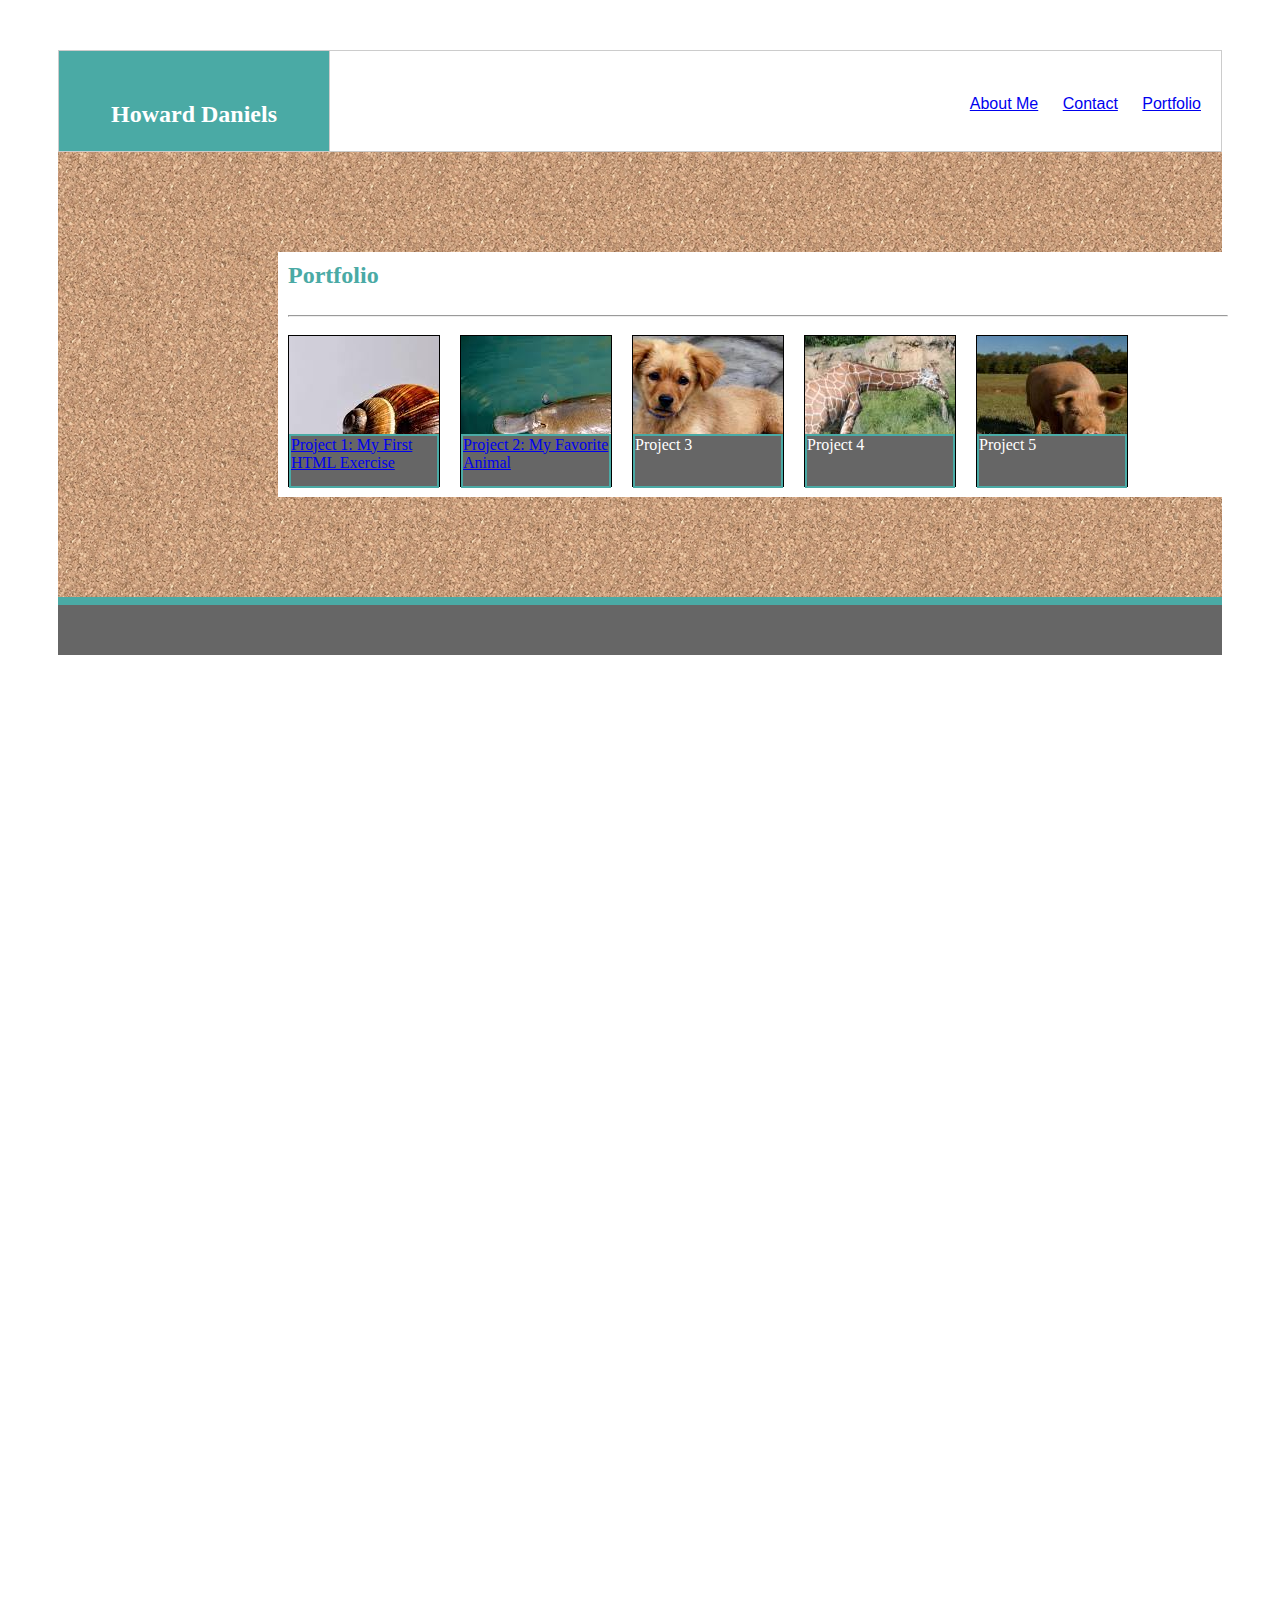
==== portfolio.html @ 4ccee6a7 "responsive portfolio homework" ====
<html>

<head>
<meta name="viewport" content="width-device-width, initial-scale=1">
<link rel="stylesheet" type="text/css" href="assets/css/style.css">
</head>

<body>

<div class="container">
    <main id="teal-box">
      <div class="centered">
        <strong>Howard Daniels</strong>
      </div>
    </main>
  
  <header id="header">
    <aside id="large"></aside>

    <div id="top-right">
   <a href="index.html">About Me</a>
   <a href="contact.html">Contact</a>
   <a href="portfolio.html">Portfolio</a>
    </div>

  </header>
    <main id="main">
        <h1 id="article-header"><strong>Portfolio</strong></h1>

        <hr id="line">
        <div class="clearfix">
        <div class="project-box" id="project-box-1">
          <div class="name-banner">
            <a href="../../Activities/Day01/FirstHTMLExercise/index.html">Project 1: My First HTML Exercise</a>
          </div>
        </div>

        <div class="project-box" id="project-box-2">
          <div class="name-banner">
            <a href="../../Activites/Day04/Activity2/Platypus/index.html">Project 2: My Favorite Animal</a>
          </div>
        </div>

        <div class="project-box" id="project-box-3">
          <div class="name-banner">
            Project 3
          </div>
        </div>

        <div class="project-box" id="project-box-4">
          <div class="name-banner">
            Project 4
          </div>
        </div>

        <div class="project-box" id="project-box-5">
          <div class="name-banner">
            Project 5
          </div>
        </div>

        </div>
      </main>
    <footer id="footer"></footer>

</div>

</body>

</html>
---- assets/css/style.css ----
.clearfix::after{
    content: " ";
    display: block;
    clear: both;
}

.centered{
    position: relative;
    left: 0;
    top: 50%;
    text-align: center;
}

#teal-box{
    background-color: #4aaaa5;
    color: #ffffff;
    font-family: 'Georgia', 'Times New Roman', Times, serif;
    font-size: 24;
    text-align: center;
    width: 250px;
    height: 80px;
    padding: 10px;
    border: 1px solid #cccccc;
    margin-left: 0px;
    top: 0px;
    float: left;
}

#header{
    background-color: #ffffff;
    color: #777777;
    font-family: 'Arial', 'Helvetica Neue', Helvetica, sans-serif;
    font-size: 12;
    height: 80px;
    padding: 10px;
    border: 1px solid #cccccc;
}

#top-right{
    text-align: right;
    margin-top: 3%;
    font-size: 16;
}

#top-right a{
    padding: 10px;
}

.container{
    margin: 50px;
    margin-top: 50px;
    background-image: url('../images/cork-board.png');
}

#article-header{
    color: #4aaaa5;
    font-family: 'Georgia', 'Times New Roman', Times, serif;
    font-size: 24;
    padding: 10px;
}

#line{
    margin-left: 10px;
    margin-right: 10px;
}

#main{
    background-color: #ffffff;
    border-color: #dddddd;
    height: auto;
    margin-top: 100px;
    margin-bottom: 100px;
    margin-left: 220px;
    width: 960px;
    position: relative;
}

#profile{
    float: left;
    height: 100px;
    margin: 10px;
}

#body-text{
    color: #777777;
    font-family: 'Arial', 'Helvetica Neue', Helvetica, sans-serif;
    padding: 10px;
}

textarea{
    width:200px; 
    height:200px;
}

.project-box{
    height: 150px;
    width: 150px;
    margin: 10px;
    border: 1px solid black;
    float: left;
    color: #ffffff;
}

#project-box-1{
    background-image:
        url('../images/snail2.jpg');
}

#project-box-2{
    background-image: url('../images/Download.jpg');
}

#project-box-3{
    background-image: url('../images/dog_placeholder.jpg');
}

#project-box-4{
    background-image: url('../images/giraffe_placeholder.jpg');
}

#project-box-5{
    background-image: url('../images/pig_placeholder.jpg');
}

.name-banner{
    height: 50px;
    background-color: #666666;
    border: 2px solid #4aaaa5;
    position: relative;
    top: 65%;
}
    
#footer{
    background-color: #666666;
    height: 50px;
    text-align: center;
    margin-bottom: 100%;
    border-top: 8px solid #4aaaa5;
}

@media screen and (max-width: 980px) {

}

@media screen and (max-width: 768px) {
#main{
    margin-left: 100px;
    width: 350px;
}
}

@media screen and (max-width: 640px) {
    #header{
        position: static;
    }
    #main{
        width: 250px;
    }
}
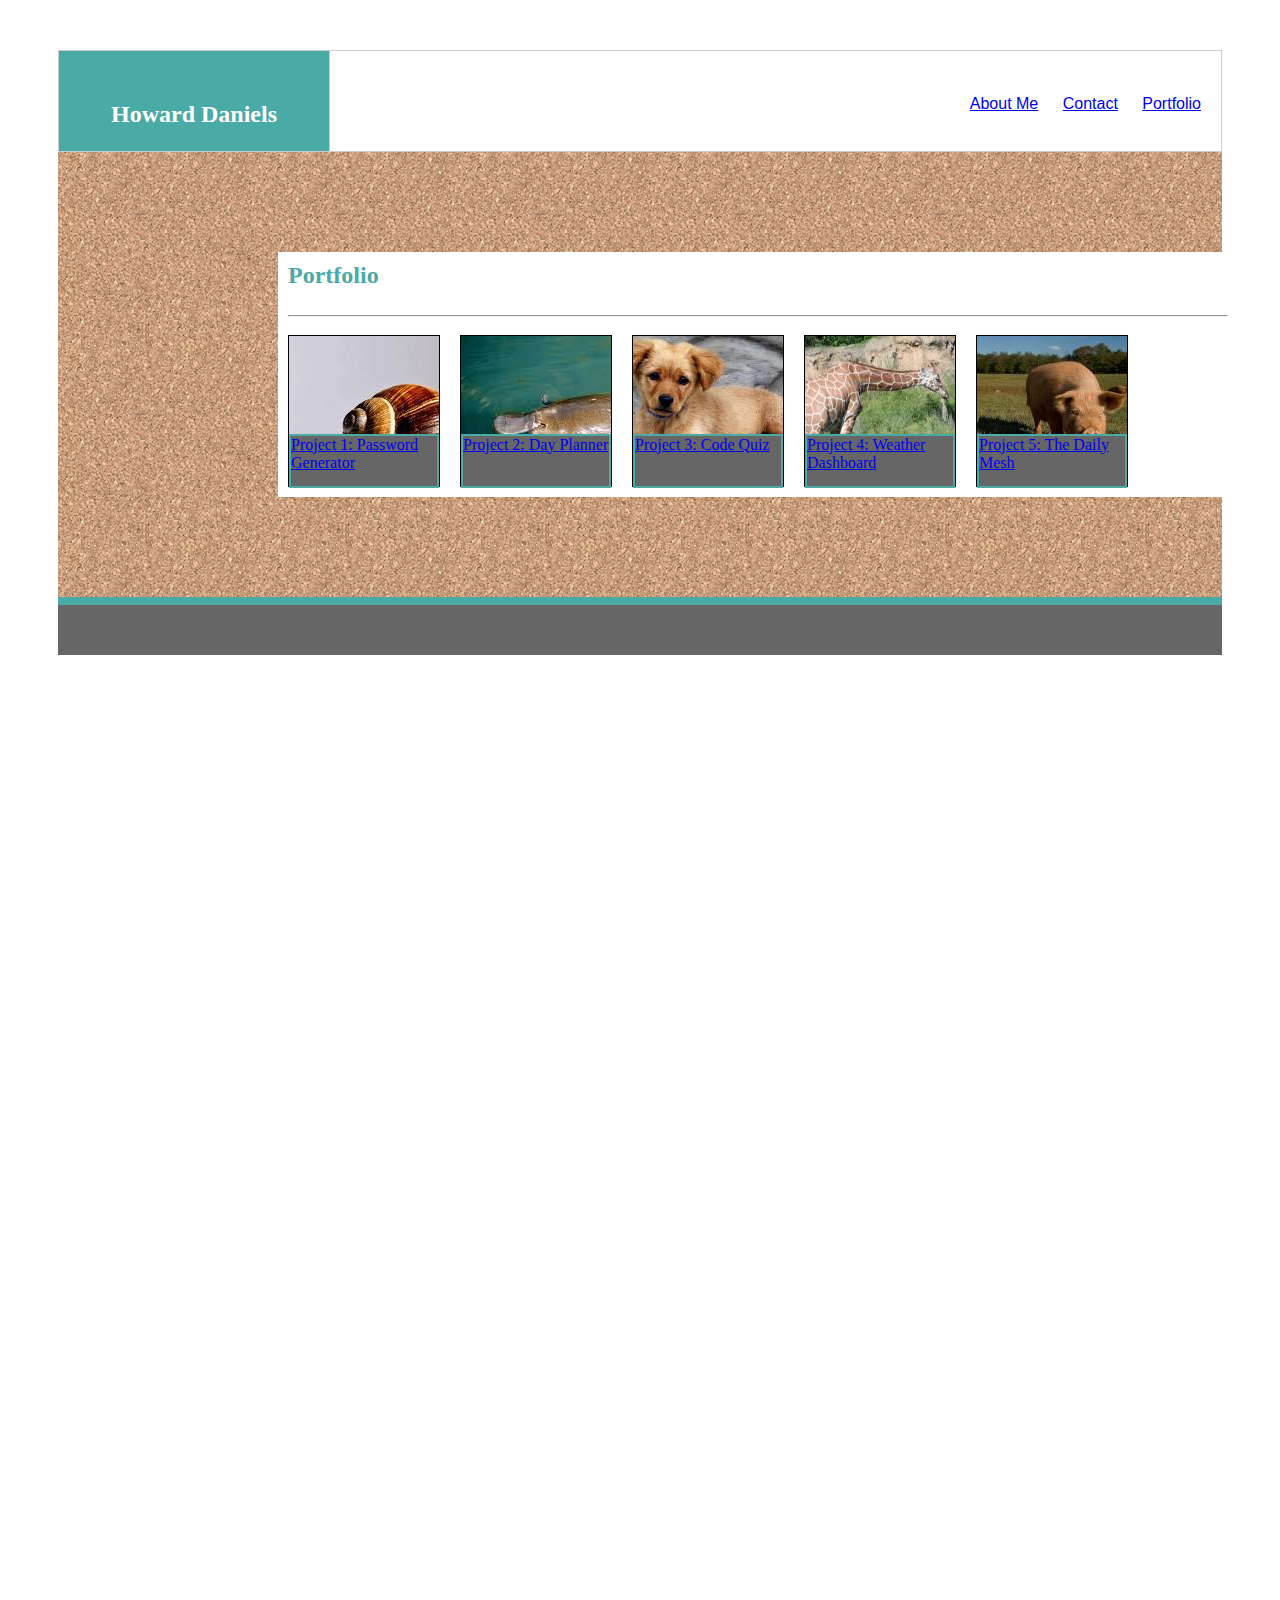
==== commit 3a97c230: "updated projects on responsive portfolio" ====
--- a/portfolio.html
+++ b/portfolio.html
@@ -31,31 +31,31 @@
         <div class="clearfix">
         <div class="project-box" id="project-box-1">
           <div class="name-banner">
-            <a href="../../Activities/Day01/FirstHTMLExercise/index.html">Project 1: My First HTML Exercise</a>
+            <a href="../password-generator/index.html">Project 1: Password Generator</a>
           </div>
         </div>
 
         <div class="project-box" id="project-box-2">
           <div class="name-banner">
-            <a href="../../Activites/Day04/Activity2/Platypus/index.html">Project 2: My Favorite Animal</a>
+            <a href="../day-planner/index.html">Project 2: Day Planner</a>
           </div>
         </div>
 
         <div class="project-box" id="project-box-3">
           <div class="name-banner">
-            Project 3
+            <a href="../code-quiz/index.html">Project 3: Code Quiz</a>
           </div>
         </div>
 
         <div class="project-box" id="project-box-4">
           <div class="name-banner">
-            Project 4
+            <a href="../weather-dashboard/index.html">Project 4: Weather Dashboard</a>
           </div>
         </div>
 
         <div class="project-box" id="project-box-5">
           <div class="name-banner">
-            Project 5
+            <a href="../the-daily-mesh/index.html">Project 5: The Daily Mesh</a>
           </div>
         </div>
 
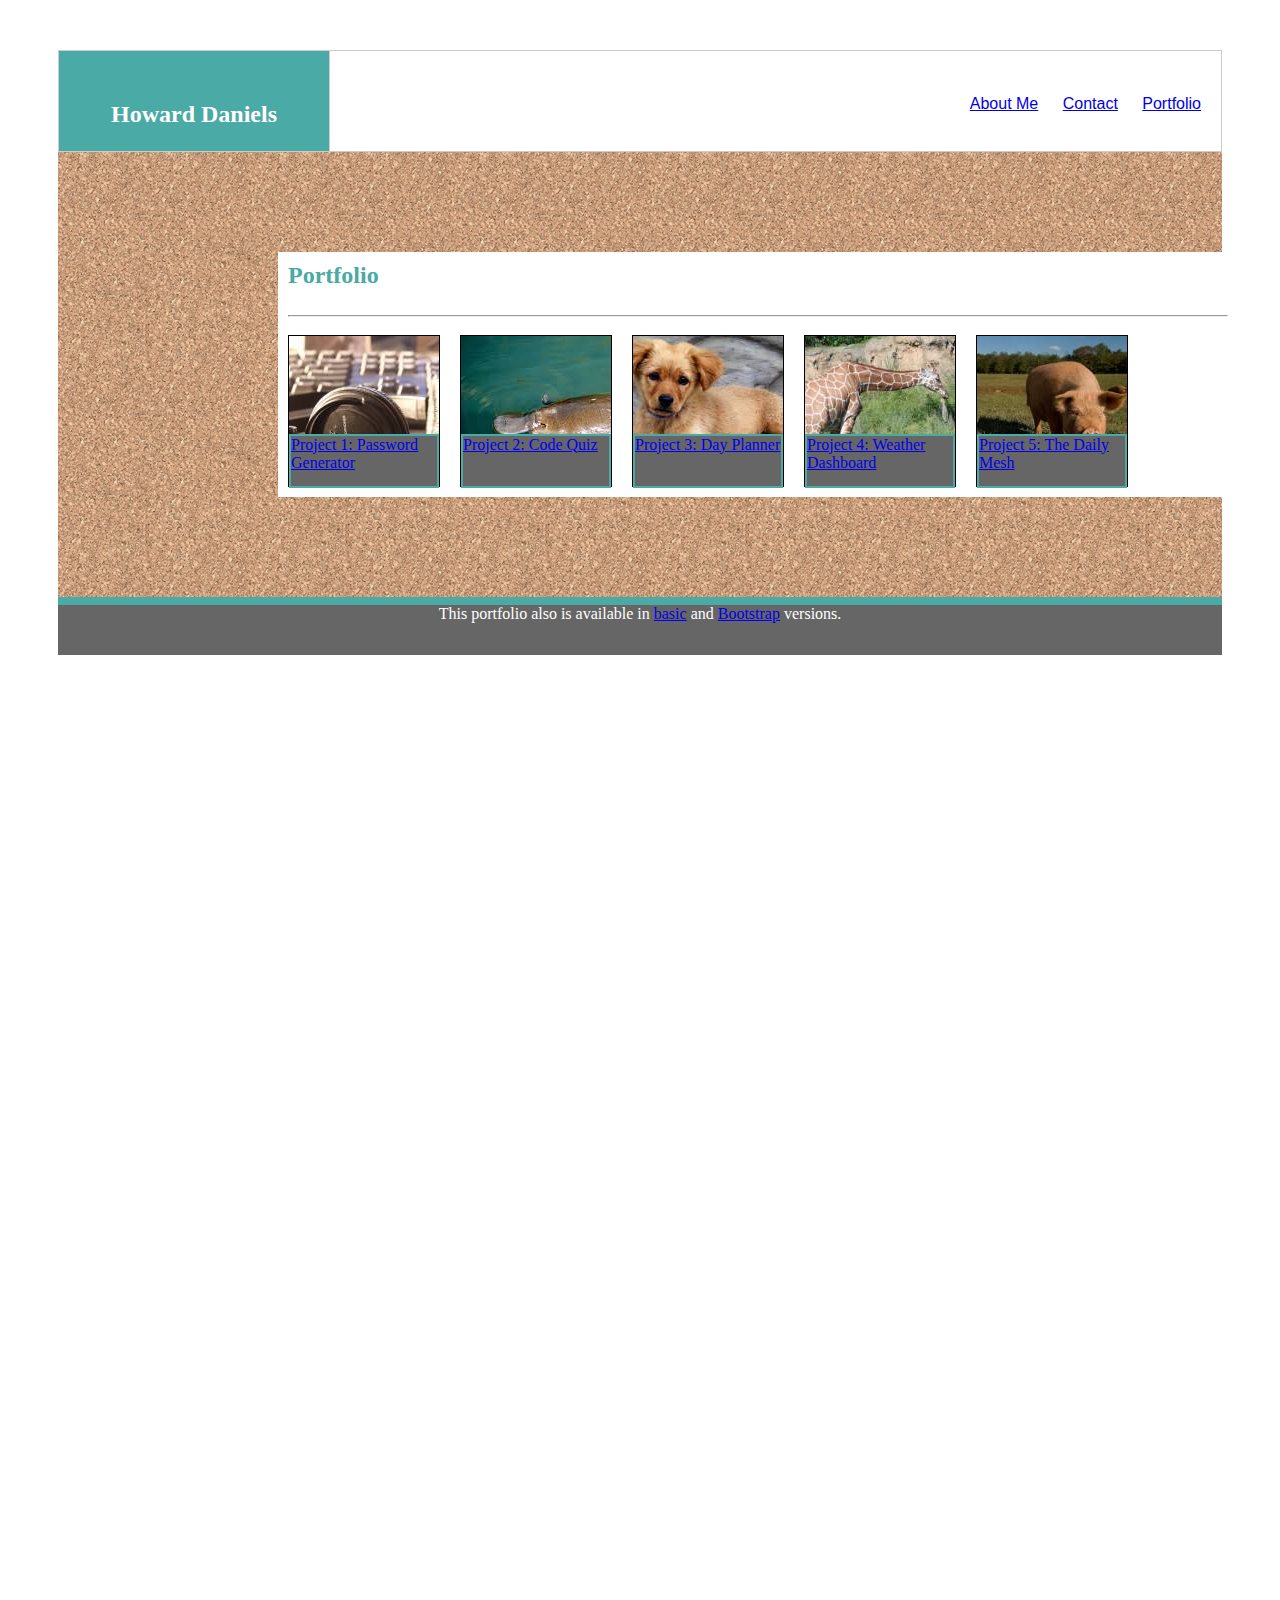
==== commit 22a582fc: "updated portfolio page with links to the other portfolio versions in the footer" ====
--- a/portfolio.html
+++ b/portfolio.html
@@ -37,13 +37,13 @@
 
         <div class="project-box" id="project-box-2">
           <div class="name-banner">
-            <a href="../day-planner/index.html">Project 2: Day Planner</a>
+            <a href="../code-quiz/index.html">Project 2: Code Quiz</a>
           </div>
         </div>
 
         <div class="project-box" id="project-box-3">
           <div class="name-banner">
-            <a href="../code-quiz/index.html">Project 3: Code Quiz</a>
+            <a href="../day-planner/index.html">Project 3: Day Planner</a>
           </div>
         </div>
 
@@ -61,7 +61,9 @@
 
         </div>
       </main>
-    <footer id="footer"></footer>
+    <footer id="footer">
+      This portfolio also is available in <a href="https://howarddaniels.github.io/basic-portfolio/">basic</a> and <a href="https://howarddaniels.github.io/bootstrap-portfolio/">Bootstrap</a> versions.
+    </footer>
 
 </div>
 
--- a/assets/css/style.css
+++ b/assets/css/style.css
@@ -103,7 +103,7 @@
 
 #project-box-1{
     background-image:
-        url('../images/snail2.jpg');
+        url('../images/keyboard.jpg');
 }
 
 #project-box-2{
@@ -136,6 +136,7 @@
     text-align: center;
     margin-bottom: 100%;
     border-top: 8px solid #4aaaa5;
+    color: white;
 }
 
 @media screen and (max-width: 980px) {
